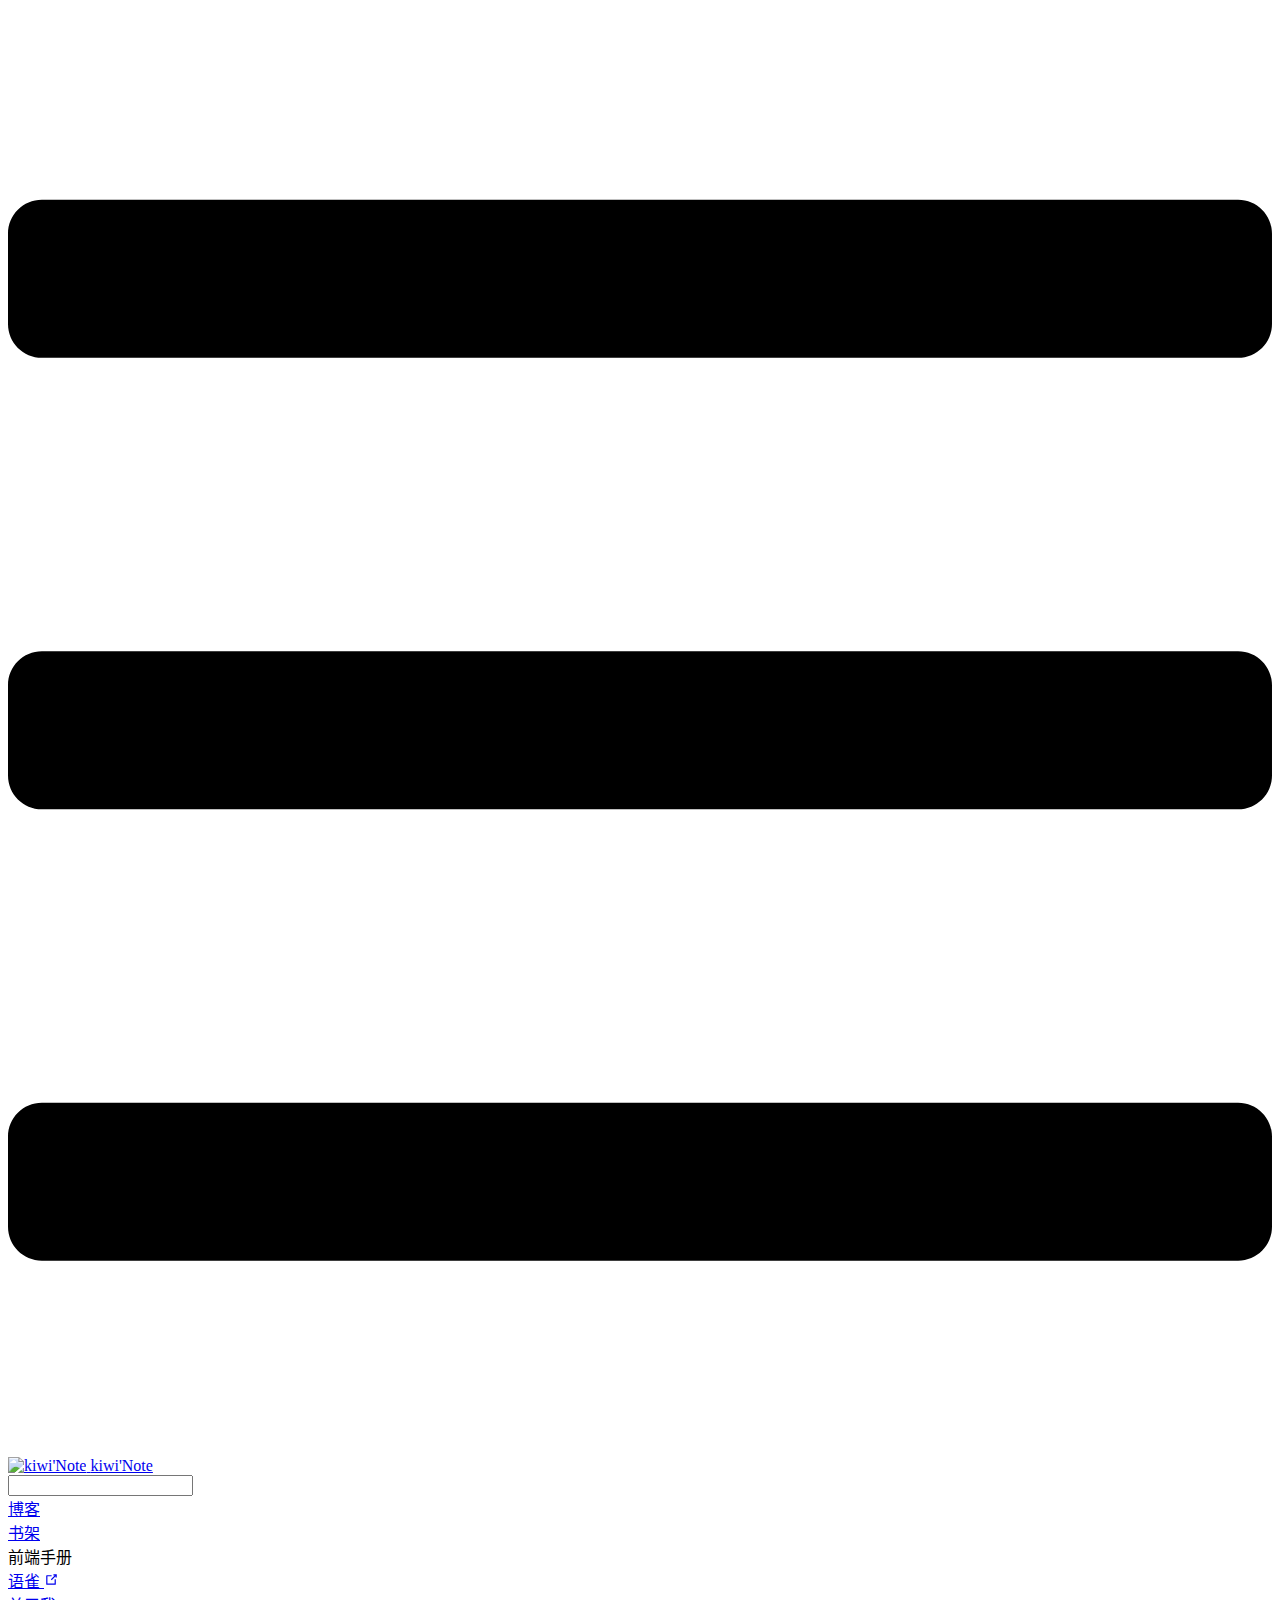
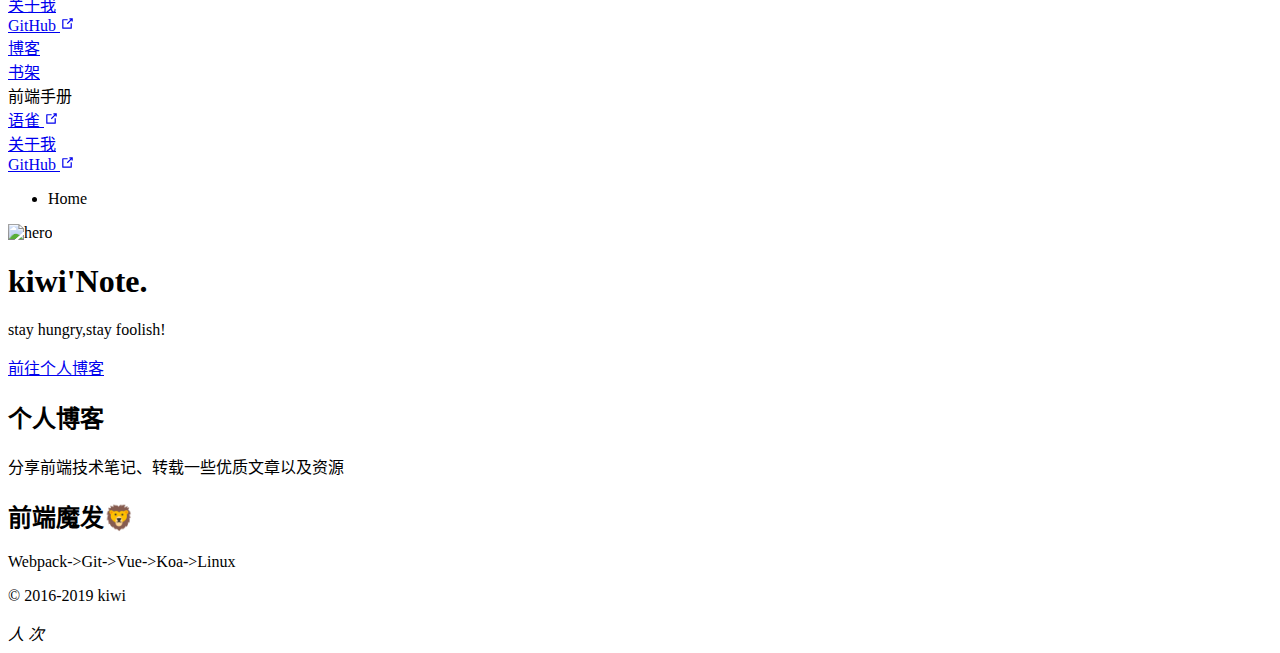
==== index.html @ 20167618 "first" ====
<!DOCTYPE html>
<html lang="zh-CN">
  <head>
    <meta charset="utf-8">
    <meta name="viewport" content="width=device-width,initial-scale=1">
    <title>kiwi&#39;Note</title>
    <meta name="description" content="种一棵树最好的时间是十年前，其次是现在。">
    <link rel="icon" href="/myvuepress/favicon.ico">
    
    <link rel="preload" href="/myvuepress/assets/css/0.styles.2c16f28a.css" as="style"><link rel="preload" href="/myvuepress/assets/js/app.4abc9b0c.js" as="script"><link rel="preload" href="/myvuepress/assets/js/4.f6dd58a5.js" as="script"><link rel="preload" href="/myvuepress/assets/js/2.1c65852a.js" as="script"><link rel="preload" href="/myvuepress/assets/js/1.5978baf6.js" as="script"><link rel="preload" href="/myvuepress/assets/js/15.b47a4472.js" as="script"><link rel="preload" href="/myvuepress/assets/js/12.280ef991.js" as="script"><link rel="prefetch" href="/myvuepress/assets/js/10.7f66d121.js"><link rel="prefetch" href="/myvuepress/assets/js/11.6ef8f462.js"><link rel="prefetch" href="/myvuepress/assets/js/13.04a6a4db.js"><link rel="prefetch" href="/myvuepress/assets/js/14.d74eae31.js"><link rel="prefetch" href="/myvuepress/assets/js/16.c818180e.js"><link rel="prefetch" href="/myvuepress/assets/js/17.f664e396.js"><link rel="prefetch" href="/myvuepress/assets/js/5.cdf672a8.js"><link rel="prefetch" href="/myvuepress/assets/js/6.985ec5d9.js"><link rel="prefetch" href="/myvuepress/assets/js/7.ac3b5ef4.js"><link rel="prefetch" href="/myvuepress/assets/js/8.0d678f2b.js"><link rel="prefetch" href="/myvuepress/assets/js/9.869c2e77.js">
    <link rel="stylesheet" href="/myvuepress/assets/css/0.styles.2c16f28a.css">
  </head>
  <body>
    <div id="app" data-server-rendered="true"><div class="theme-container no-sidebar"><header class="navbar"><div class="sidebar-button"><svg xmlns="http://www.w3.org/2000/svg" aria-hidden="true" role="img" viewBox="0 0 448 512" class="icon"><path fill="currentColor" d="M436 124H12c-6.627 0-12-5.373-12-12V80c0-6.627 5.373-12 12-12h424c6.627 0 12 5.373 12 12v32c0 6.627-5.373 12-12 12zm0 160H12c-6.627 0-12-5.373-12-12v-32c0-6.627 5.373-12 12-12h424c6.627 0 12 5.373 12 12v32c0 6.627-5.373 12-12 12zm0 160H12c-6.627 0-12-5.373-12-12v-32c0-6.627 5.373-12 12-12h424c6.627 0 12 5.373 12 12v32c0 6.627-5.373 12-12 12z"></path></svg></div> <a href="/myvuepress/" class="home-link router-link-exact-active router-link-active"><img src="/myvuepress/logo.jpg" alt="kiwi'Note" class="logo"> <span class="site-name can-hide">kiwi'Note</span></a> <div class="links"><div class="search-box"><input aria-label="Search" autocomplete="off" spellcheck="false" value=""> <!----></div> <nav class="nav-links can-hide"><div class="nav-item"><a href="/myvuepress/blog/" class="nav-link">博客</a></div><div class="nav-item"><a href="/myvuepress/book/" class="nav-link">书架</a></div><div class="nav-item"><div class="dropdown-wrapper"><a class="dropdown-title"><span class="title">前端手册</span> <span class="arrow right"></span></a> <ul class="nav-dropdown" style="display:none;"><li class="dropdown-item"><h4>前端基础</h4> <ul class="dropdown-subitem-wrapper"><li class="dropdown-subitem"><a href="/myvuepress/frontend/js.html" class="nav-link">JavaScript</a></li><li class="dropdown-subitem"><a href="/myvuepress/frontend/css.html" class="nav-link">CSS</a></li></ul></li><li class="dropdown-item"><h4>其他</h4> <ul class="dropdown-subitem-wrapper"><li class="dropdown-subitem"><a href="/myvuepress/frontend/vue.html" class="nav-link">Vue</a></li><li class="dropdown-subitem"><a href="/myvuepress/frontend/react.html" class="nav-link">React</a></li><li class="dropdown-subitem"><a href="/myvuepress/frontend/ts.html" class="nav-link">TypeScript</a></li><li class="dropdown-subitem"><a href="/myvuepress/frontend/node.html" class="nav-link">Node</a></li></ul></li></ul></div></div><div class="nav-item"><a href="https://www.yuque.com/zhaodaole00/" target="_blank" rel="noopener noreferrer" class="nav-link external">
  语雀
  <svg xmlns="http://www.w3.org/2000/svg" aria-hidden="true" x="0px" y="0px" viewBox="0 0 100 100" width="15" height="15" class="icon outbound"><path fill="currentColor" d="M18.8,85.1h56l0,0c2.2,0,4-1.8,4-4v-32h-8v28h-48v-48h28v-8h-32l0,0c-2.2,0-4,1.8-4,4v56C14.8,83.3,16.6,85.1,18.8,85.1z"></path> <polygon fill="currentColor" points="45.7,48.7 51.3,54.3 77.2,28.5 77.2,37.2 85.2,37.2 85.2,14.9 62.8,14.9 62.8,22.9 71.5,22.9"></polygon></svg></a></div><div class="nav-item"><a href="/myvuepress/about/" class="nav-link">关于我</a></div> <a href="https://github.com/Leekiwi/myvuepress" target="_blank" rel="noopener noreferrer" class="repo-link">
    GitHub
    <svg xmlns="http://www.w3.org/2000/svg" aria-hidden="true" x="0px" y="0px" viewBox="0 0 100 100" width="15" height="15" class="icon outbound"><path fill="currentColor" d="M18.8,85.1h56l0,0c2.2,0,4-1.8,4-4v-32h-8v28h-48v-48h28v-8h-32l0,0c-2.2,0-4,1.8-4,4v56C14.8,83.3,16.6,85.1,18.8,85.1z"></path> <polygon fill="currentColor" points="45.7,48.7 51.3,54.3 77.2,28.5 77.2,37.2 85.2,37.2 85.2,14.9 62.8,14.9 62.8,22.9 71.5,22.9"></polygon></svg></a></nav></div></header> <div class="sidebar-mask"></div> <aside class="sidebar"><nav class="nav-links"><div class="nav-item"><a href="/myvuepress/blog/" class="nav-link">博客</a></div><div class="nav-item"><a href="/myvuepress/book/" class="nav-link">书架</a></div><div class="nav-item"><div class="dropdown-wrapper"><a class="dropdown-title"><span class="title">前端手册</span> <span class="arrow right"></span></a> <ul class="nav-dropdown" style="display:none;"><li class="dropdown-item"><h4>前端基础</h4> <ul class="dropdown-subitem-wrapper"><li class="dropdown-subitem"><a href="/myvuepress/frontend/js.html" class="nav-link">JavaScript</a></li><li class="dropdown-subitem"><a href="/myvuepress/frontend/css.html" class="nav-link">CSS</a></li></ul></li><li class="dropdown-item"><h4>其他</h4> <ul class="dropdown-subitem-wrapper"><li class="dropdown-subitem"><a href="/myvuepress/frontend/vue.html" class="nav-link">Vue</a></li><li class="dropdown-subitem"><a href="/myvuepress/frontend/react.html" class="nav-link">React</a></li><li class="dropdown-subitem"><a href="/myvuepress/frontend/ts.html" class="nav-link">TypeScript</a></li><li class="dropdown-subitem"><a href="/myvuepress/frontend/node.html" class="nav-link">Node</a></li></ul></li></ul></div></div><div class="nav-item"><a href="https://www.yuque.com/zhaodaole00/" target="_blank" rel="noopener noreferrer" class="nav-link external">
  语雀
  <svg xmlns="http://www.w3.org/2000/svg" aria-hidden="true" x="0px" y="0px" viewBox="0 0 100 100" width="15" height="15" class="icon outbound"><path fill="currentColor" d="M18.8,85.1h56l0,0c2.2,0,4-1.8,4-4v-32h-8v28h-48v-48h28v-8h-32l0,0c-2.2,0-4,1.8-4,4v56C14.8,83.3,16.6,85.1,18.8,85.1z"></path> <polygon fill="currentColor" points="45.7,48.7 51.3,54.3 77.2,28.5 77.2,37.2 85.2,37.2 85.2,14.9 62.8,14.9 62.8,22.9 71.5,22.9"></polygon></svg></a></div><div class="nav-item"><a href="/myvuepress/about/" class="nav-link">关于我</a></div> <a href="https://github.com/Leekiwi/myvuepress" target="_blank" rel="noopener noreferrer" class="repo-link">
    GitHub
    <svg xmlns="http://www.w3.org/2000/svg" aria-hidden="true" x="0px" y="0px" viewBox="0 0 100 100" width="15" height="15" class="icon outbound"><path fill="currentColor" d="M18.8,85.1h56l0,0c2.2,0,4-1.8,4-4v-32h-8v28h-48v-48h28v-8h-32l0,0c-2.2,0-4,1.8-4,4v56C14.8,83.3,16.6,85.1,18.8,85.1z"></path> <polygon fill="currentColor" points="45.7,48.7 51.3,54.3 77.2,28.5 77.2,37.2 85.2,37.2 85.2,14.9 62.8,14.9 62.8,22.9 71.5,22.9"></polygon></svg></a></nav>  <ul class="sidebar-links"><li><section class="sidebar-group depth-0"><p class="sidebar-heading open"><span>Home</span> <!----></p> <!----></section></li></ul> </aside> <main aria-labelledby="main-title" class="home"><header class="hero"><img src="/myvuepress/logo.jpg" alt="hero"> <h1 id="main-title">kiwi'Note.</h1> <p class="description">
      stay hungry,stay foolish!
    </p> <p class="action"><a href="/myvuepress/blog/" class="nav-link action-button">前往个人博客</a></p></header> <div class="features"><div class="feature"><h2>个人博客</h2> <p>分享前端技术笔记、转载一些优质文章以及资源</p></div><div class="feature"><h2>前端魔发🦁</h2> <p>Webpack-&gt;Git-&gt;Vue-&gt;Koa-&gt;Linux</p></div></div> <div class="custom content__default"></div></main> <footer class="footer"><p>© 2016-2019 <i class="icon icon-love"></i> kiwi</p> <span><i class="icon icon-myself"><span id="busuanzi_container_site_uv" style="display:none">
        访问用户：<span id="busuanzi_value_site_uv"></span></span>人</i> <i class="icon icon-eye"><span id="busuanzi_container_site_pv" style="display:none">
        访问次数：<span id="busuanzi_value_site_pv"></span></span>次
    </i></span></footer> <!----></div><div class="global-ui"><!----></div></div>
    <script src="/myvuepress/assets/js/app.4abc9b0c.js" defer></script><script src="/myvuepress/assets/js/4.f6dd58a5.js" defer></script><script src="/myvuepress/assets/js/2.1c65852a.js" defer></script><script src="/myvuepress/assets/js/1.5978baf6.js" defer></script><script src="/myvuepress/assets/js/15.b47a4472.js" defer></script><script src="/myvuepress/assets/js/12.280ef991.js" defer></script>
  </body>
</html>
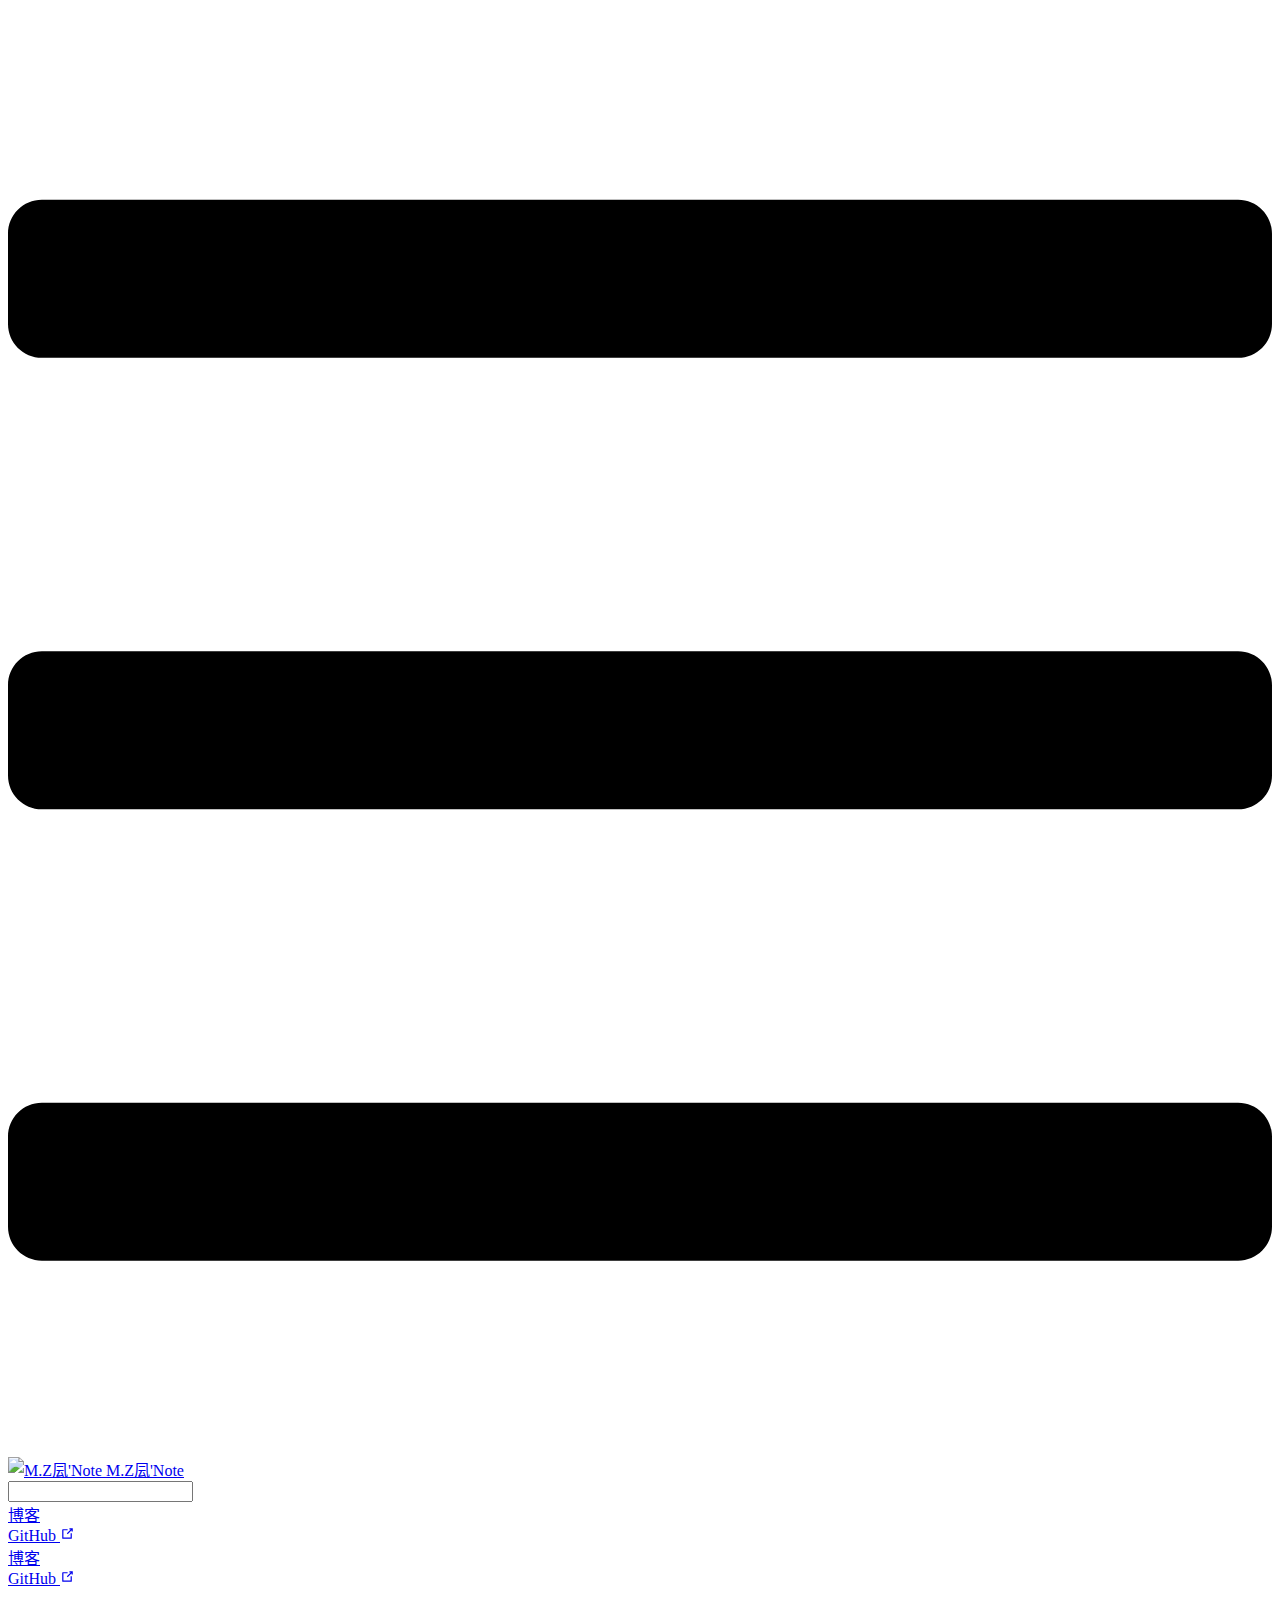
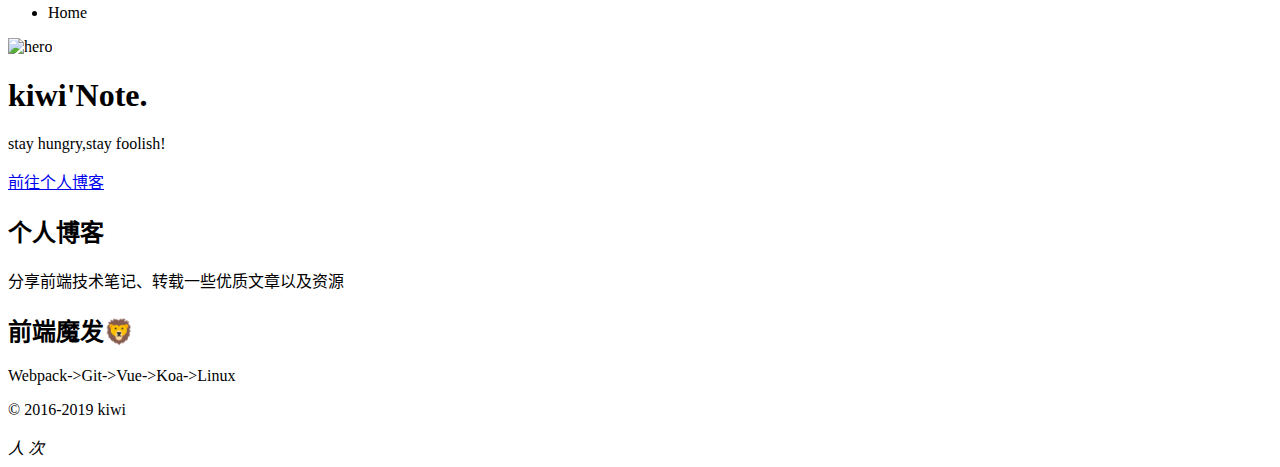
==== commit 4a87143a: "update" ====
--- a/index.html
+++ b/index.html
@@ -3,28 +3,24 @@
   <head>
     <meta charset="utf-8">
     <meta name="viewport" content="width=device-width,initial-scale=1">
-    <title>kiwi&#39;Note</title>
+    <title>M.Z凨&#39;Note</title>
     <meta name="description" content="种一棵树最好的时间是十年前，其次是现在。">
-    <link rel="icon" href="/myvuepress/favicon.ico">
+    <link rel="icon" href="/blog/favicon.ico">
     
-    <link rel="preload" href="/myvuepress/assets/css/0.styles.2c16f28a.css" as="style"><link rel="preload" href="/myvuepress/assets/js/app.4abc9b0c.js" as="script"><link rel="preload" href="/myvuepress/assets/js/4.f6dd58a5.js" as="script"><link rel="preload" href="/myvuepress/assets/js/2.1c65852a.js" as="script"><link rel="preload" href="/myvuepress/assets/js/1.5978baf6.js" as="script"><link rel="preload" href="/myvuepress/assets/js/15.b47a4472.js" as="script"><link rel="preload" href="/myvuepress/assets/js/12.280ef991.js" as="script"><link rel="prefetch" href="/myvuepress/assets/js/10.7f66d121.js"><link rel="prefetch" href="/myvuepress/assets/js/11.6ef8f462.js"><link rel="prefetch" href="/myvuepress/assets/js/13.04a6a4db.js"><link rel="prefetch" href="/myvuepress/assets/js/14.d74eae31.js"><link rel="prefetch" href="/myvuepress/assets/js/16.c818180e.js"><link rel="prefetch" href="/myvuepress/assets/js/17.f664e396.js"><link rel="prefetch" href="/myvuepress/assets/js/5.cdf672a8.js"><link rel="prefetch" href="/myvuepress/assets/js/6.985ec5d9.js"><link rel="prefetch" href="/myvuepress/assets/js/7.ac3b5ef4.js"><link rel="prefetch" href="/myvuepress/assets/js/8.0d678f2b.js"><link rel="prefetch" href="/myvuepress/assets/js/9.869c2e77.js">
-    <link rel="stylesheet" href="/myvuepress/assets/css/0.styles.2c16f28a.css">
+    <link rel="preload" href="/blog/assets/css/0.styles.4df469de.css" as="style"><link rel="preload" href="/blog/assets/js/app.8def3490.js" as="script"><link rel="preload" href="/blog/assets/js/4.22fce7d1.js" as="script"><link rel="preload" href="/blog/assets/js/2.944f7132.js" as="script"><link rel="preload" href="/blog/assets/js/1.9b3fc98c.js" as="script"><link rel="preload" href="/blog/assets/js/14.ba9a284d.js" as="script"><link rel="preload" href="/blog/assets/js/12.38e0d7ae.js" as="script"><link rel="prefetch" href="/blog/assets/js/10.8947d071.js"><link rel="prefetch" href="/blog/assets/js/11.8ea5f161.js"><link rel="prefetch" href="/blog/assets/js/13.22238cbf.js"><link rel="prefetch" href="/blog/assets/js/15.511230e9.js"><link rel="prefetch" href="/blog/assets/js/5.3b4f2fa9.js"><link rel="prefetch" href="/blog/assets/js/6.fb77b85f.js"><link rel="prefetch" href="/blog/assets/js/7.bfe9b2c8.js"><link rel="prefetch" href="/blog/assets/js/8.031e5b0d.js"><link rel="prefetch" href="/blog/assets/js/9.cb7b77ae.js">
+    <link rel="stylesheet" href="/blog/assets/css/0.styles.4df469de.css">
   </head>
   <body>
-    <div id="app" data-server-rendered="true"><div class="theme-container no-sidebar"><header class="navbar"><div class="sidebar-button"><svg xmlns="http://www.w3.org/2000/svg" aria-hidden="true" role="img" viewBox="0 0 448 512" class="icon"><path fill="currentColor" d="M436 124H12c-6.627 0-12-5.373-12-12V80c0-6.627 5.373-12 12-12h424c6.627 0 12 5.373 12 12v32c0 6.627-5.373 12-12 12zm0 160H12c-6.627 0-12-5.373-12-12v-32c0-6.627 5.373-12 12-12h424c6.627 0 12 5.373 12 12v32c0 6.627-5.373 12-12 12zm0 160H12c-6.627 0-12-5.373-12-12v-32c0-6.627 5.373-12 12-12h424c6.627 0 12 5.373 12 12v32c0 6.627-5.373 12-12 12z"></path></svg></div> <a href="/myvuepress/" class="home-link router-link-exact-active router-link-active"><img src="/myvuepress/logo.jpg" alt="kiwi'Note" class="logo"> <span class="site-name can-hide">kiwi'Note</span></a> <div class="links"><div class="search-box"><input aria-label="Search" autocomplete="off" spellcheck="false" value=""> <!----></div> <nav class="nav-links can-hide"><div class="nav-item"><a href="/myvuepress/blog/" class="nav-link">博客</a></div><div class="nav-item"><a href="/myvuepress/book/" class="nav-link">书架</a></div><div class="nav-item"><div class="dropdown-wrapper"><a class="dropdown-title"><span class="title">前端手册</span> <span class="arrow right"></span></a> <ul class="nav-dropdown" style="display:none;"><li class="dropdown-item"><h4>前端基础</h4> <ul class="dropdown-subitem-wrapper"><li class="dropdown-subitem"><a href="/myvuepress/frontend/js.html" class="nav-link">JavaScript</a></li><li class="dropdown-subitem"><a href="/myvuepress/frontend/css.html" class="nav-link">CSS</a></li></ul></li><li class="dropdown-item"><h4>其他</h4> <ul class="dropdown-subitem-wrapper"><li class="dropdown-subitem"><a href="/myvuepress/frontend/vue.html" class="nav-link">Vue</a></li><li class="dropdown-subitem"><a href="/myvuepress/frontend/react.html" class="nav-link">React</a></li><li class="dropdown-subitem"><a href="/myvuepress/frontend/ts.html" class="nav-link">TypeScript</a></li><li class="dropdown-subitem"><a href="/myvuepress/frontend/node.html" class="nav-link">Node</a></li></ul></li></ul></div></div><div class="nav-item"><a href="https://www.yuque.com/zhaodaole00/" target="_blank" rel="noopener noreferrer" class="nav-link external">
-  语雀
-  <svg xmlns="http://www.w3.org/2000/svg" aria-hidden="true" x="0px" y="0px" viewBox="0 0 100 100" width="15" height="15" class="icon outbound"><path fill="currentColor" d="M18.8,85.1h56l0,0c2.2,0,4-1.8,4-4v-32h-8v28h-48v-48h28v-8h-32l0,0c-2.2,0-4,1.8-4,4v56C14.8,83.3,16.6,85.1,18.8,85.1z"></path> <polygon fill="currentColor" points="45.7,48.7 51.3,54.3 77.2,28.5 77.2,37.2 85.2,37.2 85.2,14.9 62.8,14.9 62.8,22.9 71.5,22.9"></polygon></svg></a></div><div class="nav-item"><a href="/myvuepress/about/" class="nav-link">关于我</a></div> <a href="https://github.com/Leekiwi/myvuepress" target="_blank" rel="noopener noreferrer" class="repo-link">
+    <div id="app" data-server-rendered="true"><div class="theme-container no-sidebar"><header class="navbar"><div class="sidebar-button"><svg xmlns="http://www.w3.org/2000/svg" aria-hidden="true" role="img" viewBox="0 0 448 512" class="icon"><path fill="currentColor" d="M436 124H12c-6.627 0-12-5.373-12-12V80c0-6.627 5.373-12 12-12h424c6.627 0 12 5.373 12 12v32c0 6.627-5.373 12-12 12zm0 160H12c-6.627 0-12-5.373-12-12v-32c0-6.627 5.373-12 12-12h424c6.627 0 12 5.373 12 12v32c0 6.627-5.373 12-12 12zm0 160H12c-6.627 0-12-5.373-12-12v-32c0-6.627 5.373-12 12-12h424c6.627 0 12 5.373 12 12v32c0 6.627-5.373 12-12 12z"></path></svg></div> <a href="/blog/" class="home-link router-link-exact-active router-link-active"><img src="/blog/logo.jpg" alt="M.Z凨'Note" class="logo"> <span class="site-name can-hide">M.Z凨'Note</span></a> <div class="links"><div class="search-box"><input aria-label="Search" autocomplete="off" spellcheck="false" value=""> <!----></div> <nav class="nav-links can-hide"><div class="nav-item"><a href="/blog/blog/" class="nav-link">博客</a></div> <a href="https://github.com/zahohub613/blog.git" target="_blank" rel="noopener noreferrer" class="repo-link">
     GitHub
-    <svg xmlns="http://www.w3.org/2000/svg" aria-hidden="true" x="0px" y="0px" viewBox="0 0 100 100" width="15" height="15" class="icon outbound"><path fill="currentColor" d="M18.8,85.1h56l0,0c2.2,0,4-1.8,4-4v-32h-8v28h-48v-48h28v-8h-32l0,0c-2.2,0-4,1.8-4,4v56C14.8,83.3,16.6,85.1,18.8,85.1z"></path> <polygon fill="currentColor" points="45.7,48.7 51.3,54.3 77.2,28.5 77.2,37.2 85.2,37.2 85.2,14.9 62.8,14.9 62.8,22.9 71.5,22.9"></polygon></svg></a></nav></div></header> <div class="sidebar-mask"></div> <aside class="sidebar"><nav class="nav-links"><div class="nav-item"><a href="/myvuepress/blog/" class="nav-link">博客</a></div><div class="nav-item"><a href="/myvuepress/book/" class="nav-link">书架</a></div><div class="nav-item"><div class="dropdown-wrapper"><a class="dropdown-title"><span class="title">前端手册</span> <span class="arrow right"></span></a> <ul class="nav-dropdown" style="display:none;"><li class="dropdown-item"><h4>前端基础</h4> <ul class="dropdown-subitem-wrapper"><li class="dropdown-subitem"><a href="/myvuepress/frontend/js.html" class="nav-link">JavaScript</a></li><li class="dropdown-subitem"><a href="/myvuepress/frontend/css.html" class="nav-link">CSS</a></li></ul></li><li class="dropdown-item"><h4>其他</h4> <ul class="dropdown-subitem-wrapper"><li class="dropdown-subitem"><a href="/myvuepress/frontend/vue.html" class="nav-link">Vue</a></li><li class="dropdown-subitem"><a href="/myvuepress/frontend/react.html" class="nav-link">React</a></li><li class="dropdown-subitem"><a href="/myvuepress/frontend/ts.html" class="nav-link">TypeScript</a></li><li class="dropdown-subitem"><a href="/myvuepress/frontend/node.html" class="nav-link">Node</a></li></ul></li></ul></div></div><div class="nav-item"><a href="https://www.yuque.com/zhaodaole00/" target="_blank" rel="noopener noreferrer" class="nav-link external">
-  语雀
-  <svg xmlns="http://www.w3.org/2000/svg" aria-hidden="true" x="0px" y="0px" viewBox="0 0 100 100" width="15" height="15" class="icon outbound"><path fill="currentColor" d="M18.8,85.1h56l0,0c2.2,0,4-1.8,4-4v-32h-8v28h-48v-48h28v-8h-32l0,0c-2.2,0-4,1.8-4,4v56C14.8,83.3,16.6,85.1,18.8,85.1z"></path> <polygon fill="currentColor" points="45.7,48.7 51.3,54.3 77.2,28.5 77.2,37.2 85.2,37.2 85.2,14.9 62.8,14.9 62.8,22.9 71.5,22.9"></polygon></svg></a></div><div class="nav-item"><a href="/myvuepress/about/" class="nav-link">关于我</a></div> <a href="https://github.com/Leekiwi/myvuepress" target="_blank" rel="noopener noreferrer" class="repo-link">
+    <svg xmlns="http://www.w3.org/2000/svg" aria-hidden="true" x="0px" y="0px" viewBox="0 0 100 100" width="15" height="15" class="icon outbound"><path fill="currentColor" d="M18.8,85.1h56l0,0c2.2,0,4-1.8,4-4v-32h-8v28h-48v-48h28v-8h-32l0,0c-2.2,0-4,1.8-4,4v56C14.8,83.3,16.6,85.1,18.8,85.1z"></path> <polygon fill="currentColor" points="45.7,48.7 51.3,54.3 77.2,28.5 77.2,37.2 85.2,37.2 85.2,14.9 62.8,14.9 62.8,22.9 71.5,22.9"></polygon></svg></a></nav></div></header> <div class="sidebar-mask"></div> <aside class="sidebar"><nav class="nav-links"><div class="nav-item"><a href="/blog/blog/" class="nav-link">博客</a></div> <a href="https://github.com/zahohub613/blog.git" target="_blank" rel="noopener noreferrer" class="repo-link">
     GitHub
-    <svg xmlns="http://www.w3.org/2000/svg" aria-hidden="true" x="0px" y="0px" viewBox="0 0 100 100" width="15" height="15" class="icon outbound"><path fill="currentColor" d="M18.8,85.1h56l0,0c2.2,0,4-1.8,4-4v-32h-8v28h-48v-48h28v-8h-32l0,0c-2.2,0-4,1.8-4,4v56C14.8,83.3,16.6,85.1,18.8,85.1z"></path> <polygon fill="currentColor" points="45.7,48.7 51.3,54.3 77.2,28.5 77.2,37.2 85.2,37.2 85.2,14.9 62.8,14.9 62.8,22.9 71.5,22.9"></polygon></svg></a></nav>  <ul class="sidebar-links"><li><section class="sidebar-group depth-0"><p class="sidebar-heading open"><span>Home</span> <!----></p> <!----></section></li></ul> </aside> <main aria-labelledby="main-title" class="home"><header class="hero"><img src="/myvuepress/logo.jpg" alt="hero"> <h1 id="main-title">kiwi'Note.</h1> <p class="description">
+    <svg xmlns="http://www.w3.org/2000/svg" aria-hidden="true" x="0px" y="0px" viewBox="0 0 100 100" width="15" height="15" class="icon outbound"><path fill="currentColor" d="M18.8,85.1h56l0,0c2.2,0,4-1.8,4-4v-32h-8v28h-48v-48h28v-8h-32l0,0c-2.2,0-4,1.8-4,4v56C14.8,83.3,16.6,85.1,18.8,85.1z"></path> <polygon fill="currentColor" points="45.7,48.7 51.3,54.3 77.2,28.5 77.2,37.2 85.2,37.2 85.2,14.9 62.8,14.9 62.8,22.9 71.5,22.9"></polygon></svg></a></nav>  <ul class="sidebar-links"><li><section class="sidebar-group depth-0"><p class="sidebar-heading open"><span>Home</span> <!----></p> <!----></section></li></ul> </aside> <main aria-labelledby="main-title" class="home"><header class="hero"><img src="/blog/logo.jpg" alt="hero"> <h1 id="main-title">kiwi'Note.</h1> <p class="description">
       stay hungry,stay foolish!
-    </p> <p class="action"><a href="/myvuepress/blog/" class="nav-link action-button">前往个人博客</a></p></header> <div class="features"><div class="feature"><h2>个人博客</h2> <p>分享前端技术笔记、转载一些优质文章以及资源</p></div><div class="feature"><h2>前端魔发🦁</h2> <p>Webpack-&gt;Git-&gt;Vue-&gt;Koa-&gt;Linux</p></div></div> <div class="custom content__default"></div></main> <footer class="footer"><p>© 2016-2019 <i class="icon icon-love"></i> kiwi</p> <span><i class="icon icon-myself"><span id="busuanzi_container_site_uv" style="display:none">
+    </p> <p class="action"><a href="/blog/blog/" class="nav-link action-button">前往个人博客</a></p></header> <div class="features"><div class="feature"><h2>个人博客</h2> <p>分享前端技术笔记、转载一些优质文章以及资源</p></div><div class="feature"><h2>前端魔发🦁</h2> <p>Webpack-&gt;Git-&gt;Vue-&gt;Koa-&gt;Linux</p></div></div> <div class="custom content__default"></div></main> <footer class="footer"><p>© 2016-2019 <i class="icon icon-love"></i> kiwi</p> <span><i class="icon icon-myself"><span id="busuanzi_container_site_uv" style="display:none">
         访问用户：<span id="busuanzi_value_site_uv"></span></span>人</i> <i class="icon icon-eye"><span id="busuanzi_container_site_pv" style="display:none">
         访问次数：<span id="busuanzi_value_site_pv"></span></span>次
     </i></span></footer> <!----></div><div class="global-ui"><!----></div></div>
-    <script src="/myvuepress/assets/js/app.4abc9b0c.js" defer></script><script src="/myvuepress/assets/js/4.f6dd58a5.js" defer></script><script src="/myvuepress/assets/js/2.1c65852a.js" defer></script><script src="/myvuepress/assets/js/1.5978baf6.js" defer></script><script src="/myvuepress/assets/js/15.b47a4472.js" defer></script><script src="/myvuepress/assets/js/12.280ef991.js" defer></script>
+    <script src="/blog/assets/js/app.8def3490.js" defer></script><script src="/blog/assets/js/4.22fce7d1.js" defer></script><script src="/blog/assets/js/2.944f7132.js" defer></script><script src="/blog/assets/js/1.9b3fc98c.js" defer></script><script src="/blog/assets/js/14.ba9a284d.js" defer></script><script src="/blog/assets/js/12.38e0d7ae.js" defer></script>
   </body>
 </html>
